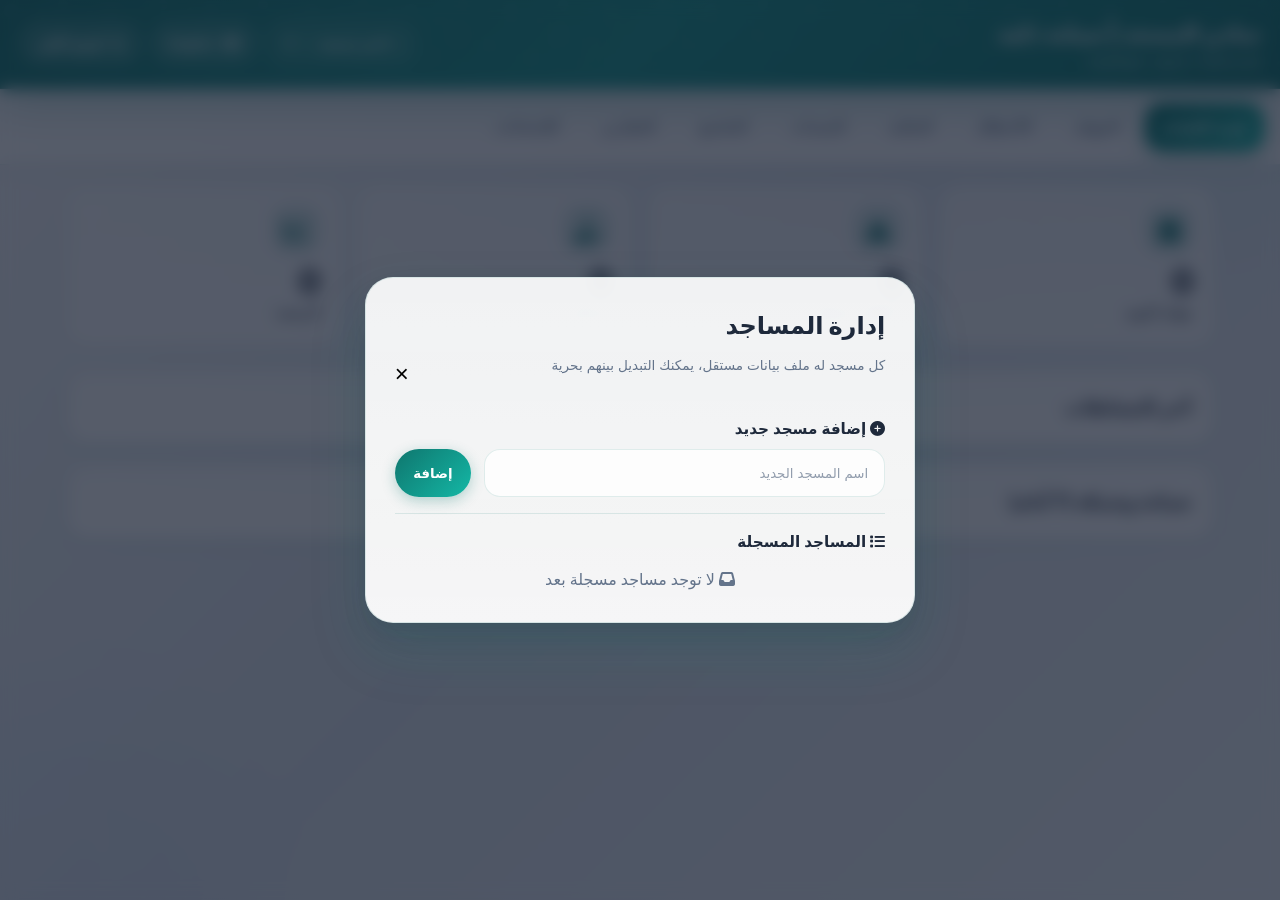
==== index.html @ 6b1f4318 "Add files via upload" ====
<!DOCTYPE html>
<html lang="ar" dir="rtl">
<head>
  <meta charset="UTF-8">
  <meta name="viewport" content="width=device-width, initial-scale=1.0, maximum-scale=1.0, user-scalable=no">
  <meta name="theme-color" content="#0f766e">
  <meta name="apple-mobile-web-app-capable" content="yes">
  <meta name="apple-mobile-web-app-status-bar-style" content="black-translucent">
  <title>سادن المسجد | صيانة ذكية</title>
  
  <link rel="manifest" href="manifest.json">
  <link rel="icon" type="image/png" href="icon-192.png">
  <link rel="apple-touch-icon" href="icon-192.png">
  
  <link href="https://fonts.googleapis.com/css2?family=Inter:wght@400;500;600;700;800&family=Noto+Sans+Arabic:wght@400;500;600;700;800&display=swap" rel="stylesheet">
  <link rel="stylesheet" href="https://cdnjs.cloudflare.com/ajax/libs/font-awesome/6.4.0/css/all.min.css">
  
  <script src="lib/chart.umd.min.js"></script>
  <script src="lib/qrcode.min.js"></script>
  <script src="lib/html5-qrcode.min.js"></script>
  <link rel="stylesheet" href="css/styles.css">
</head>
<body>

<div class="glass-header">
  <div class="header-title">
    <h1 data-i18n="appTitle"><i class="fas fa-mosque"></i> سادن المسجد | صيانة ذكية</h1>
    <p data-i18n="appSubtitle">إدارة شاملة • باركود • تتبع الصيانة</p>
  </div>
  <div style="display: flex; gap: 10px; align-items: center;">
    <div style="position:relative;">
      <button id="mosque-button" class="btn btn-outline" style="background: rgba(255,255,255,0.08); color: white; border: 1px solid rgba(255,255,255,0.15); padding: 8px 12px; border-radius: 20px; font-weight: 600; display:flex;align-items:center;gap:8px;" onclick="toggleMosqueDropdown()">
        <span id="mosque-button-label" data-i18n="selectMosque">-- اختر مسجد --</span>
        <i class="fas fa-caret-down" style="margin-left:6px;font-size:0.9rem;"></i>
      </button>
      <div id="mosque-dropdown" class="mosque-dropdown" style="display:none;">
        <div id="mosque-dropdown-list"></div>
        <div style="padding:8px;border-top:1px solid rgba(255,255,255,0.04);text-align:center;">
          <button class="btn" id="mosque-add-inline" onclick="openMosqueModal()" style="padding:6px 10px;font-size:0.85rem;" data-i18n="addMosqueBtn"><i class="fas fa-plus"></i> إضافة مسجد جديد</button>
        </div>
      </div>
    </div>
    <button class="theme-toggle" id="langToggle" onclick="setLanguage(currentLang === 'ar' ? 'en' : 'ar')" style="font-size:0.8rem;"><i class="fas fa-language"></i> English</button>
    <button class="theme-toggle" id="darkModeToggle"><i class="fas fa-moon"></i> <span>الوضع الليلي</span></button>
  </div>
</div>

<!-- Mosque Selection Modal -->
<div class="modal-overlay" id="mosque-modal" style="display: none;">
  <div class="modal-glass">
    <div class="flex-between" style="margin-bottom: 1.5rem;">
      <h2 data-i18n="mosqueManagement"><i class="fas fa-mosque"></i> إدارة المساجد</h2>
      <p style="font-size:0.85rem;color:var(--text-muted);margin-bottom:1rem;" data-i18n="mosqueManagementDesc">كل مسجد له ملف بيانات مستقل، يمكنك التبديل بينهم بحرية</p>
      <button onclick="closeMosqueModal()" style="background: none; border: none; font-size: 24px; cursor: pointer;">&times;</button>
    </div>
    
    <div style="border-bottom: 1px solid var(--border); padding-bottom: 1rem; margin-bottom: 1rem;">
      <h3 style="font-size: 0.95rem; margin-bottom: 0.5rem;"><i class="fas fa-plus-circle"></i> <span data-i18n="addMosqueBtn">إضافة مسجد جديد</span></h3>
      <div style="display: flex; gap: 0.8rem;">
        <input type="text" id="new-mosque-name" data-i18n-placeholder="mosqueNamePlaceholder" placeholder="اسم المسجد الجديد" style="flex: 1; margin-bottom: 0;">
        <button onclick="addNewMosque()" class="btn btn-primary" data-i18n="add"><i class="fas fa-check"></i> إضافة</button>
      </div>
    </div>
    
    <h3 style="font-size: 0.95rem; margin-bottom: 0.8rem;"><i class="fas fa-list"></i> <span data-i18n="registeredMosques">المساجد المسجلة</span></h3>
    <div id="mosque-list"></div>
  </div>
</div>

<div class="nav-tabs">
  <button class="tab-btn active" data-tab="dashboard" data-i18n="tabDashboard"><i class="fas fa-chart-line"></i> لوحة القيادة</button>
  <button class="tab-btn" data-tab="tasks" data-i18n="tabTasks"><i class="fas fa-tasks"></i> المهام</button>
  <button class="tab-btn" data-tab="issues" data-i18n="tabIssues"><i class="fas fa-tools"></i> الأعطال</button>
  <button class="tab-btn" data-tab="finances" data-i18n="tabFinances"><i class="fas fa-wallet"></i> المالية</button>
  <button class="tab-btn" data-tab="inventory" data-i18n="tabInventory"><i class="fas fa-cogs"></i> المعدات</button>
  <button class="tab-btn" data-tab="scanner" data-i18n="tabScanner"><i class="fas fa-qrcode"></i> الماسح</button>
  <button class="tab-btn" data-tab="reports" data-i18n="tabReports"><i class="fas fa-chart-pie"></i> التقارير</button>
  <button class="tab-btn" data-tab="settings" data-i18n="tabSettings"><i class="fas fa-shield-alt"></i> الإعدادات</button>
</div>

<main>
  <!-- Dashboard -->
  <section id="dashboard" class="active">
    <div class="stat-grid">
      <div class="stat-card"><i class="fas fa-calendar-check"></i><div class="num" id="dash-tasks">0</div><div data-i18n="dashTasks">مهام اليوم</div></div>
      <div class="stat-card"><i class="fas fa-exclamation-triangle"></i><div class="num" id="dash-issues">0</div><div data-i18n="dashIssues">أعطال نشطة</div></div>
      <div class="stat-card"><i class="fas fa-hand-holding-usd"></i><div class="num" id="dash-income">0</div><div data-i18n="dashIncome">إجمالي الايرادات</div></div>
      <div class="stat-card"><i class="fas fa-chart-line"></i><div class="num" id="dash-balance">0</div><div data-i18n="dashBalance">الرصيد</div></div>
    </div>
    <div class="card-modern">
      <div class="flex-between"><h3 data-i18n="recentActivity"><i class="fas fa-history"></i> آخر النشاطات</h3></div>
      <div id="dash-activity"></div>
    </div>
    <div class="card-modern">
      <h3 data-i18n="upcomingMaint"><i class="fas fa-bell"></i> صيانة وشيكة (7 أيام)</h3>
      <div id="dash-upcoming"></div>
    </div>
  </section>

  <!-- Tasks -->
  <section id="tasks">
    <div class="flex-between"><h2 data-i18n="tasksTitle"><i class="fas fa-list-check"></i> المهام اليومية</h2><button class="btn btn-primary" onclick="openModal('task')" data-i18n="newTask"><i class="fas fa-plus"></i> مهمة جديدة</button></div>
    <div id="task-list" class="mt-3"></div>
  </section>

  <!-- Issues -->
  <section id="issues">
    <div class="flex-between"><h2 data-i18n="issuesTitle"><i class="fas fa-bug"></i> الأعطال والصيانة</h2><button class="btn btn-primary" onclick="openModal('issue')" data-i18n="newIssue"><i class="fas fa-plus-circle"></i> بلاغ عطل</button></div>
    <div id="issue-list"></div>
  </section>

  <!-- Finances -->
  <section id="finances">
    <div class="stat-grid">
      <div class="stat-card" style="border-right-color: #10b981;"><i class="fas fa-donate"></i><div class="num" id="fin-income-val">0</div><div data-i18n="incomeLabel">الإيرادات</div></div>
      <div class="stat-card" style="border-right-color: #ef4444;"><i class="fas fa-receipt"></i><div class="num" id="fin-expense-val">0</div><div data-i18n="expenseLabel">المصروفات</div></div>
    </div>
    <div class="flex-between"><h3 data-i18n="financeTitle"><i class="fas fa-exchange-alt"></i> السجل المالي</h3><div><button class="btn btn-success" onclick="openModal('donation')" data-i18n="addIncome"><i class="fas fa-gift"></i> ايرادات</button><button class="btn btn-danger" onclick="openModal('expense')" data-i18n="addExpense"><i class="fas fa-cart"></i> مصروفات</button></div></div>
    <div id="finance-list"></div>
  </section>

  <!-- Inventory -->
  <section id="inventory">
    <div class="flex-between"><h2 data-i18n="inventoryTitle"><i class="fas fa-microchip"></i> جرد المعدات</h2><button class="btn btn-primary" onclick="openModal('equipment')" data-i18n="newEquipment"><i class="fas fa-plus"></i> جهاز جديد</button></div>
    <div style="margin-bottom: 1rem;"><input type="text" id="search-eq" placeholder="بحث بالاسم أو الباركود أو الموقع..." onkeyup="searchEquipment()" style="margin-bottom:0"></div>
    <div id="equipment-list"></div>
    <div id="archived-section" style="display:none;margin-top:2rem;">
      <h3 style="color:var(--text-muted);font-size:1rem;margin-bottom:1rem;"><i class="fas fa-archive"></i> <span data-i18n="archivedEq">الأجهزة المؤرشفة</span></h3>
      <div id="archived-equipment-list"></div>
    </div>
  </section>

  <!-- Scanner -->
  <section id="scanner">
    <div class="card-modern">
      <h2 data-i18n="scannerTitle"><i class="fas fa-qrcode"></i> ماسح الباركود</h2>
      <p style="color:var(--text-muted);margin-bottom:1rem;" data-i18n="scannerDesc">امسح باركود الجهاز للانتقال مباشرة إلى بياناته وسجل صيانته</p>
      <div id="scanner-options">
        <div class="scanner-option-btn" onclick="startCameraScanner()">
          <i class="fas fa-camera" style="font-size:2rem;"></i>
          <div><strong data-i18n="startCamera">تشغيل الكاميرا</strong><br><small style="opacity:0.7;" data-i18n="startCameraSub">مسح مباشر بالكاميرا</small></div>
        </div>
        <label class="scanner-option-btn" style="display:flex;">
          <i class="fas fa-image" style="font-size:2rem;"></i>
          <div><strong data-i18n="uploadImage">رفع صورة</strong><br><small style="opacity:0.7;" data-i18n="uploadImageSub">تحليل باركود من صورة</small></div>
          <input type="file" id="scanner-file-input" accept="image/*" style="display:none;" onchange="scanImageFile(this)">
        </label>
      </div>
      <div id="scanner-status" style="margin-top:1rem;"></div>
    </div>
    <div id="camera-container" style="display:none;" class="card-modern">
      <div class="flex-between"><h3 data-i18n="cameraTitle"><i class="fas fa-video"></i> الكاميرا</h3><button class="btn btn-danger" onclick="stopCameraScanner()" data-i18n="cameraStop"><i class="fas fa-stop"></i> إيقاف</button></div>
      <div id="qr-reader" style="width:100%;max-width:500px;margin:0 auto;"></div>
    </div>
  </section>

  <!-- Reports -->
  <section id="reports">
    <div class="flex-between" style="margin-bottom:0.5rem;">
      <h2 data-i18n="reportsTitle"><i class="fas fa-chart-pie"></i> التقارير والتحليلات</h2>
      <button class="btn btn-primary no-print" onclick="window.print()" data-i18n="printSummary"><i class="fas fa-file-pdf"></i> طباعة الملخص التنفيذي</button>
    </div>

    <div class="card-modern print-only" id="print-summary-stats">
      <div style="text-align:center;margin-bottom:20px;padding-bottom:10px;border-bottom:2px solid #ddd;">
        <h2 data-i18n="printTitle">ملخص تنفيذي - سادن المسجد</h2>
        <p style="color:#666;"><span data-i18n="printGenerated">تاريخ التوليد:</span> <span id="print-gen-date"></span></p>
      </div>
      <div style="display:flex;justify-content:space-between;margin-bottom:20px;">
        <div style="text-align:center;flex:1;"><strong data-i18n="printTotalReports">إجمالي البلاغات</strong><br><span id="print-issues-total" style="font-size:1.5rem;font-weight:bold;">0</span></div>
        <div style="text-align:center;flex:1;"><strong data-i18n="printFixed">تم الإصلاح</strong><br><span id="print-issues-resolved" style="font-size:1.5rem;font-weight:bold;color:#10b981;">0</span></div>
        <div style="text-align:center;flex:1;"><strong data-i18n="printDevices">عدد الأجهزة</strong><br><span id="print-equipment-count" style="font-size:1.5rem;font-weight:bold;">0</span></div>
        <div style="text-align:center;flex:1;"><strong data-i18n="printTotalCost">إجمالي التكاليف</strong><br><span id="print-maint-cost" style="font-size:1.5rem;font-weight:bold;color:#ef4444;">0</span></div>
      </div>
    </div>

    <div class="card-modern">
      <h3 data-i18n="report1"><i class="fas fa-chart-simple"></i> 1. تحليل الميزانية (الإيرادات vs المصروفات)</h3>
      <div style="max-height:260px;"><canvas id="financeChart" width="400" height="180"></canvas></div>
    </div>

    <div class="card-modern">
      <h3 data-i18n="report2"><i class="fas fa-chart-pie"></i> 2. تحليل المصروفات حسب الفئة</h3>
      <p style="font-size:0.75rem;color:var(--text-muted);" data-i18n="report2Sub">النسبة المئوية لكل فئة من إجمالي المصاريف</p>
      <div class="report-grid">
        <div class="report-chart-container"><canvas id="categoryChart" width="200" height="200"></canvas></div>
        <div>
          <table class="report-table">
            <thead><tr><th data-i18n="category">الفئة</th><th data-i18n="amountCol">المبلغ</th><th data-i18n="percentage">النسبة</th></tr></thead>
            <tbody id="cat-table"></tbody>
          </table>
        </div>
      </div>
    </div>

    <div class="card-modern">
      <h3 data-i18n="report3"><i class="fas fa-exclamation-triangle"></i> 3. الأجهزة عالية التكلفة</h3>
      <p style="font-size:0.75rem;color:var(--text-muted);" data-i18n="report3Sub">الأجهزة التي تجاوزت تكلفة صيانتها 50% من قيمتها التقديرية</p>
      <div style="overflow-x:auto;">
        <table class="report-table">
          <thead><tr><th data-i18n="deviceCol">الجهاز</th><th data-i18n="estValueCol">قيمته التقديرية</th><th data-i18n="maintCostCol">تكلفة الصيانة</th><th data-i18n="ratioCol">النسبة</th><th data-i18n="recommendation">التوصية</th></tr></thead>
          <tbody id="eq-report-table"></tbody>
        </table>
      </div>
    </div>

    <div class="card-modern">
      <h3 data-i18n="report4"><i class="fas fa-user-cog"></i> 4. تقرير كفاءة الفنيين</h3>
      <p style="font-size:0.75rem;color:var(--text-muted);" data-i18n="report4Sub">عدد مرات الصيانة لكل فني / جهة صيانة وعدد الأعطال المتكررة</p>
      <div style="overflow-x:auto;">
        <table class="report-table">
          <thead><tr><th data-i18n="technicianCol">الفني / الشركة</th><th data-i18n="visits">عدد الزيارات</th><th data-i18n="devicesCount">عدد الأجهزة</th><th data-i18n="maintCostCol">تكلفة الصيانة</th><th data-i18n="avgVisits">معدل الزيارات لكل جهاز</th></tr></thead>
          <tbody id="tech-table"></tbody>
        </table>
      </div>
    </div>

    <div class="card-modern">
      <h3 data-i18n="report5"><i class="fas fa-chart-line"></i> 5. التوزيع الشهري للأعطال</h3>
      <p style="font-size:0.75rem;color:var(--text-muted);" data-i18n="report5Sub">تحليل موسمية الأعطال لجدولة الصيانة الوقائية</p>
      <div class="report-chart-container"><canvas id="trendChart" width="400" height="200"></canvas></div>
    </div>
  </section>

  <!-- Settings -->
  <section id="settings">
    <div class="card-modern" id="fs-card">
      <h3 data-i18n="settingsSecureFolder"><i class="fas fa-shield-alt"></i> إدارة المجلد الآمن</h3>
      <p style="font-size:0.8rem;color:var(--text-muted);" data-i18n="settingsFolderDesc">اختر مجلداً على جهازك لحفظ جميع البيانات بشكل دائم. حتى لو مسحت ذاكرة المتصفح، بياناتك محفوظة.</p>
      <div id="fs-status"></div>
      <div class="flex-between" style="margin-top: 0.8rem;">
        <button class="btn btn-primary" id="fs-setup-btn" onclick="setupFileSystem()" data-i18n="selectFolder"><i class="fas fa-folder-open"></i> اختيار مجلد</button>
        <button class="btn btn-success" id="mobile-backup-btn" style="display:none;" onclick="shareDataMobile()" data-i18n="mobileBackup"><i class="fas fa-share-alt"></i> مشاركة نسخة احتياطية</button>
        <button class="btn btn-outline" id="fs-reconnect-btn" style="display:none;" onclick="reconnectFileSystem()" data-i18n="reconnect"><i class="fas fa-sync"></i> إعادة الربط</button>
        <button class="btn btn-danger" id="fs-disconnect-btn" style="display:none;" onclick="disconnectFileSystem()" data-i18n="disconnect"><i class="fas fa-unlink"></i> فصل المجلد</button>
      </div>
    </div>
    <div class="card-modern">
      <h3 data-i18n="settingsBackup"><i class="fas fa-database"></i> النسخ الاحتياطي</h3>
      <div class="flex-between" style="margin-top: 1rem;">
        <button class="btn btn-primary" onclick="exportData()" data-i18n="export"><i class="fas fa-download"></i> تصدير</button>
        <label class="btn btn-outline" data-i18n="import_"><i class="fas fa-upload"></i> استيراد<input type="file" id="import-file" accept=".json" style="display:none;" onchange="importData(this)"></label>
        <button class="btn btn-danger" onclick="clearAllData()" data-i18n="clearAll"><i class="fas fa-trash-alt"></i> مسح الكل</button>
      </div>
    </div>
    <div class="card-modern">
      <h3 data-i18n="settingsInstall"><i class="fas fa-mobile-screen"></i> تثبيت التطبيق</h3>
      <p style="color:var(--text-muted);" data-i18n="settingsInstallDesc">يمكنك تثبيت هذا النظام كتطبيق على سطح المكتب أو الجوال للعمل بدون إنترنت.</p>
      <div style="display: flex; gap: 10px; margin-top: 1rem; flex-wrap: wrap; align-items: center;">
        <button class="btn btn-primary" id="install-btn" style="display:none;" onclick="installPWA()" data-i18n="installApp"><i class="fas fa-download"></i> تثبيت التطبيق</button>
        <a href="https://ibrr44-ux.github.io/mosque/" target="_blank" class="btn btn-outline" style="text-decoration: none;"><i class="fas fa-book-open"></i> <span data-i18n="installInstructions">تعليمات استخدام التطبيق</span></a>
      </div>
    </div>
    <div class="card-modern"><h3 data-i18n="systemInfo"><i class="fas fa-info-circle"></i> معلومات النظام</h3><p data-i18n="systemInfoText">نسخة 3.5 &ndash; تخزين ملفات آمن &bull; باركود ذكي &bull; PWA</p></div>
    <div class="card-modern" style="text-align:center;">
      <h3 data-i18n="contactDev"><i class="fas fa-code-branch"></i> تواصل مع المطور</h3>
      <p style="font-size:0.8rem;color:var(--text-muted);margin-bottom:0.8rem;" data-i18n="contactDesc">لتطوير النظام أو اقتراح ميزات جديدة</p>
      <div style="display:flex;gap:1rem;justify-content:center;flex-wrap:wrap;">
        <a href="https://wa.me/966500654792" target="_blank" class="btn btn-success" style="font-size:1rem;padding:0.8rem 1.5rem;"><i class="fab fa-whatsapp"></i> <span data-i18n="whatsapp">واتساب</span>: 966500654792</a>
        <a href="https://t.me/ibr369" target="_blank" class="btn btn-primary" style="font-size:1rem;padding:0.8rem 1.5rem;background:#1e93dd;"><i class="fab fa-telegram"></i> <span data-i18n="telegram">تليقرام</span>: @ibr369</a>
      </div>
    </div>
  </section>
</main>

<!-- Universal Modal -->
<div class="modal-overlay" id="universal-modal"><div class="modal-glass" id="modal-content"></div></div>

<!-- QR Print Modal -->
<div class="modal-overlay" id="qr-modal"><div class="modal-glass modal-glass-wide" id="qr-modal-content"></div></div>

<!-- Application Scripts -->
<script src="js/globals.js"></script>
<script src="js/i18n.js"></script>
<script src="js/db.js"></script>
<script src="js/qr.js"></script>
<script src="js/ui.js"></script>
<script src="js/app.js"></script>

</body>
</html>
---- css/styles.css ----
* { margin: 0; padding: 0; box-sizing: border-box; }

:root {
  --bg-gradient: linear-gradient(135deg, #f8fafc 0%, #e2e8f0 50%, #f1f5f9 100%);
  --bg-pattern: url("data:image/svg+xml,%3Csvg width='60' height='60' viewBox='0 0 60 60' xmlns='http://www.w3.org/2000/svg'%3E%3Cg fill='none' fill-rule='evenodd'%3E%3Cg fill='%230f766e' fill-opacity='0.03'%3E%3Cpath d='M36 34v-4h-2v4h-4v2h4v4h2v-4h4v-2h-4zm0-30V0h-2v4h-4v2h4v4h2V6h4V4h-4zM6 34v-4H4v4H0v2h4v4h2v-4h4v-2H6zM6 4V0H4v4H0v2h4v4h2V6h4V4H6z'/%3E%3C/g%3E%3C/g%3E%3C/svg%3E");
  --card-bg: rgba(255, 255, 255, 0.95);
  --glass-bg: rgba(255, 255, 255, 0.8);
  --surface-soft: rgba(255, 255, 255, 0.55);
  --surface-strong: rgba(255, 255, 255, 0.92);
  --primary: #0f766e;
  --primary-light: #14b8a6;
  --primary-dark: #0d5753;
  --primary-glow: rgba(15, 118, 110, 0.15);
  --text: #1e293b;
  --text-muted: #64748b;
  --border: rgba(15, 118, 110, 0.12);
  --shadow-sm: 0 4px 12px rgba(15, 118, 110, 0.08), 0 2px 4px rgba(0, 0, 0, 0.04);
  --shadow-md: 0 12px 32px rgba(15, 118, 110, 0.12), 0 4px 8px rgba(0, 0, 0, 0.06);
  --shadow-lg: 0 24px 48px rgba(15, 118, 110, 0.16), 0 8px 16px rgba(0, 0, 0, 0.08);
  --shadow-xl: 0 28px 56px rgba(15, 118, 110, 0.18), 0 10px 24px rgba(15, 23, 42, 0.12);
  --success: #10b981;
  --warning: #f59e0b;
  --danger: #ef4444;
  --info: #3b82f6;
  --radius-xl: 24px;
  --radius-lg: 18px;
  --radius-md: 12px;
  --radius-sm: 8px;
}

body.dark {
  --bg-gradient: linear-gradient(135deg, #0f172a 0%, #1e293b 50%, #0f172a 100%);
  --bg-pattern: url("data:image/svg+xml,%3Csvg width='60' height='60' viewBox='0 0 60 60' xmlns='http://www.w3.org/2000/svg'%3E%3Cg fill='none' fill-rule='evenodd'%3E%3Cg fill='%2314b8a6' fill-opacity='0.05'%3E%3Cpath d='M36 34v-4h-2v4h-4v2h4v4h2v-4h4v-2h-4zm0-30V0h-2v4h-4v2h4v4h2V6h4V4h-4zM6 34v-4H4v4H0v2h4v4h2v-4h4v-2H6zM6 4V0H4v4H0v2h4v4h2V6h4V4H6z'/%3E%3C/g%3E%3C/g%3E%3C/svg%3E");
  --card-bg: rgba(30, 41, 59, 0.95);
  --glass-bg: rgba(30, 41, 59, 0.85);
  --surface-soft: rgba(30, 41, 59, 0.55);
  --surface-strong: rgba(15, 23, 42, 0.88);
  --text: #f1f5f9;
  --text-muted: #94a3b8;
  --border: rgba(148, 163, 184, 0.15);
  --shadow-sm: 0 4px 12px rgba(0, 0, 0, 0.3), 0 2px 4px rgba(0, 0, 0, 0.2);
  --shadow-md: 0 12px 32px rgba(0, 0, 0, 0.4), 0 4px 8px rgba(0, 0, 0, 0.25);
  --shadow-xl: 0 28px 56px rgba(2, 8, 23, 0.6), 0 10px 24px rgba(2, 8, 23, 0.4);
}

body {
  background: var(--bg-gradient), var(--bg-pattern);
  color: var(--text);
  font-family: 'Inter', system-ui, 'Segoe UI', 'Noto Sans Arabic', sans-serif;
  line-height: 1.6;
  transition: background 0.3s, color 0.2s;
  min-height: 100vh;
  position: relative;
  -webkit-font-smoothing: antialiased;
  text-rendering: optimizeLegibility;
}
body::before,
body::after {
  content: '';
  position: fixed;
  inset: auto;
  width: 340px;
  height: 340px;
  border-radius: 50%;
  pointer-events: none;
  filter: blur(60px);
  opacity: 0.2;
  z-index: 0;
}
body::before {
  top: -120px;
  right: -100px;
  background: rgba(20, 184, 166, 0.28);
}
body::after {
  bottom: -140px;
  left: -120px;
  background: rgba(59, 130, 246, 0.18);
}
body > * { position: relative; z-index: 1; }

::-webkit-scrollbar { width: 6px; height: 6px; }
::-webkit-scrollbar-track { background: transparent; }
::-webkit-scrollbar-thumb { background: var(--primary-light); border-radius: 12px; }

.glass-header {
  backdrop-filter: blur(20px);
  background:
    linear-gradient(135deg, rgba(15, 118, 110, 0.97) 0%, rgba(13, 148, 136, 0.94) 50%, rgba(15, 118, 110, 0.98) 100%);
  color: white;
  padding: 1rem 1.25rem 1.1rem;
  position: sticky;
  top: 0;
  z-index: 100;
  box-shadow: 0 14px 40px rgba(15, 118, 110, 0.28);
  display: flex;
  justify-content: space-between;
  align-items: center;
  flex-wrap: wrap;
  gap: 14px;
  border-bottom: 1px solid rgba(255,255,255,0.1);
}
.glass-header::before {
  content: '';
  position: absolute;
  top: 0;
  left: 0;
  right: 0;
  bottom: 0;
  background: url("data:image/svg+xml,%3Csvg width='100' height='100' viewBox='0 0 100 100' xmlns='http://www.w3.org/2000/svg'%3E%3Cpath d='M11 18c3.866 0 7-3.134 7-7s-3.134-7-7-7-7 3.134-7 7 3.134 7 7 7zm48 25c3.866 0 7-3.134 7-7s-3.134-7-7-7-7 3.134-7 7 3.134 7 7 7zm-43-7c1.657 0 3-1.343 3-3s-1.343-3-3-3-3 1.343-3 3 1.343 3 3 3zm63 31c1.657 0 3-1.343 3-3s-1.343-3-3-3-3 1.343-3 3 1.343 3 3 3zM34 90c1.657 0 3-1.343 3-3s-1.343-3-3-3-3 1.343-3 3 1.343 3 3 3zm56-76c1.657 0 3-1.343 3-3s-1.343-3-3-3-3 1.343-3 3 1.343 3 3 3zM12 86c2.21 0 4-1.79 4-4s-1.79-4-4-4-4 1.79-4 4 1.79 4 4 4zm28-65c2.21 0 4-1.79 4-4s-1.79-4-4-4-4 1.79-4 4 1.79 4 4 4zm23-11c2.76 0 5-2.24 5-5s-2.24-5-5-5-5 2.24-5 5 2.24 5 5 5zm-6 60c2.21 0 4-1.79 4-4s-1.79-4-4-4-4 1.79-4 4 1.79 4 4 4zm29 22c2.76 0 5-2.24 5-5s-2.24-5-5-5-5 2.24-5 5 2.24 5 5 5zM32 63c2.76 0 5-2.24 5-5s-2.24-5-5-5-5 2.24-5 5 2.24 5 5 5zm57-13c2.76 0 5-2.24 5-5s-2.24-5-5-5-5 2.24-5 5 2.24 5 5 5zm-9-21c1.105 0 2-.895 2-2s-.895-2-2-2-2 .895-2 2 .895 2 2 2zM60 91c1.105 0 2-.895 2-2s-.895-2-2-2-2 .895-2 2 .895 2 2 2zM35 41c1.105 0 2-.895 2-2s-.895-2-2-2-2 .895-2 2 .895 2 2 2zM12 60c1.105 0 2-.895 2-2s-.895-2-2-2-2 .895-2 2 .895 2 2 2z' fill='%23ffffff' fill-opacity='0.05' fill-rule='evenodd'/%3E%3C/svg%3E");
  opacity: 0.5;
  pointer-events: none;
}
.header-title { position: relative; z-index: 1; }
.header-title h1 { font-size: 1.35rem; font-weight: 800; letter-spacing: -0.4px; text-shadow: 0 2px 10px rgba(0,0,0,0.12); }
.header-title p { font-size: 0.78rem; opacity: 0.9; font-weight: 500; }
.glass-header > div:last-child {
  position: relative;
  z-index: 1;
  display: flex;
  gap: 10px;
  align-items: center;
  flex-wrap: wrap;
}
.theme-toggle {
  background: rgba(255,255,255,0.15);
  border: 1px solid rgba(255,255,255,0.2);
  border-radius: 50px;
  padding: 10px 16px;
  color: white;
  cursor: pointer;
  font-weight: 600;
  backdrop-filter: blur(8px);
  transition: all 0.3s ease;
  position: relative;
  z-index: 1;
  min-height: 42px;
}
.theme-toggle:hover {
  background: rgba(255,255,255,0.25);
  transform: translateY(-1px);
  box-shadow: 0 4px 12px rgba(0,0,0,0.15);
}
.theme-toggle i { margin-left: 6px; }

.nav-tabs {
  display: flex;
  overflow-x: auto;
  gap: 8px;
  background: color-mix(in srgb, var(--card-bg) 88%, transparent);
  backdrop-filter: blur(16px);
  border-bottom: 1px solid var(--border);
  position: sticky;
  top: 74px;
  z-index: 99;
  padding: 0.85rem 1rem;
  box-shadow: 0 8px 18px rgba(15,23,42,0.04);
  scroll-snap-type: x proximity;
}
.nav-tabs button {
  background: transparent;
  border: none;
  padding: 0.8rem 1.1rem;
  font-family: inherit;
  font-size: 0.88rem;
  font-weight: 600;
  border-radius: 18px;
  color: var(--text-muted);
  display: flex;
  align-items: center;
  gap: 8px;
  transition: all 0.3s cubic-bezier(0.4, 0, 0.2, 1);
  white-space: nowrap;
  cursor: pointer;
  position: relative;
  scroll-snap-align: start;
  min-height: 48px;
}
.nav-tabs button i { font-size: 1rem; transition: transform 0.3s; }
.nav-tabs button:hover { 
  color: var(--primary);
  background: var(--primary-glow);
}
.nav-tabs button:hover i { transform: scale(1.1); }
.nav-tabs button.active {
  background: linear-gradient(135deg, var(--primary) 0%, var(--primary-light) 100%);
  color: white;
  box-shadow: 0 6px 20px rgba(15,118,110,0.35);
}
.nav-tabs button.active i {
  transform: scale(1.15);
}

main {
  max-width: 1180px;
  margin: 1.25rem auto;
  padding: 0 1rem 110px 1rem;
}

section { display: none; animation: fadeSlide 0.35s ease; }
section.active { display: block; }
@keyframes fadeSlide { from { opacity: 0; transform: translateY(8px); } to { opacity: 1; transform: translateY(0); } }

.card-modern {
  background:
    linear-gradient(180deg, color-mix(in srgb, var(--surface-strong) 90%, transparent) 0%, var(--card-bg) 100%);
  backdrop-filter: blur(16px);
  border-radius: 22px;
  padding: 1.35rem;
  box-shadow: var(--shadow-sm);
  border: 1px solid var(--border);
  transition: all 0.3s cubic-bezier(0.4, 0, 0.2, 1);
  margin-bottom: 1.2rem;
  position: relative;
  overflow: hidden;
}
.card-modern::before {
  content: '';
  position: absolute;
  top: 0;
  left: 0;
  right: 0;
  height: 3px;
  background: linear-gradient(90deg, var(--primary), var(--primary-light));
  opacity: 0;
  transition: opacity 0.3s;
}
.card-modern:hover { 
  transform: translateY(-3px); 
  box-shadow: var(--shadow-lg);
}
.card-modern:hover::before { opacity: 1; }
.stat-grid {
  display: grid;
  grid-template-columns: repeat(auto-fit, minmax(170px, 1fr));
  gap: 1rem;
  margin-bottom: 1.5rem;
}
.stat-card {
  background: linear-gradient(180deg, var(--surface-soft) 0%, var(--glass-bg) 100%);
  border-radius: 20px;
  padding: 1.25rem;
  text-align: start;
  border: 1px solid var(--border);
  transition: all 0.3s ease;
  position: relative;
  overflow: hidden;
  min-height: 150px;
  display: flex;
  flex-direction: column;
  justify-content: space-between;
}
.stat-card::after {
  content: '';
  position: absolute;
  bottom: 0;
  left: 0;
  right: 0;
  height: 3px;
  background: linear-gradient(90deg, var(--primary), var(--primary-light));
  transform: scaleX(0);
  transition: transform 0.3s ease;
}
.stat-card:hover { 
  transform: translateY(-2px);
  box-shadow: var(--shadow-md);
}
.stat-card:hover::after { transform: scaleX(1); }
.stat-card i { 
  font-size: 1.5rem; 
  color: var(--primary); 
  margin-bottom: 10px;
  display: inline-flex;
  width: 48px;
  height: 48px;
  align-items: center;
  justify-content: center;
  border-radius: 16px;
  background: var(--primary-glow);
  transition: transform 0.3s ease;
}
.stat-card:hover i { transform: scale(1.1); }
.stat-card .num { font-size: 2rem; font-weight: 800; line-height: 1.1; }

.btn {
  display: inline-flex;
  align-items: center;
  gap: 8px;
  padding: 0.82rem 1.15rem;
  border-radius: 50px;
  border: none;
  font-weight: 600;
  cursor: pointer;
  transition: all 0.3s cubic-bezier(0.4, 0, 0.2, 1);
  font-family: inherit;
  background: linear-gradient(135deg, #e2e8f0 0%, #cbd5e1 100%);
  color: var(--text);
  position: relative;
  overflow: hidden;
  min-height: 46px;
  justify-content: center;
}
.btn::before {
  content: '';
  position: absolute;
  top: 0;
  left: 0;
  right: 0;
  bottom: 0;
  background: linear-gradient(135deg, rgba(255,255,255,0.2) 0%, transparent 100%);
  opacity: 0;
  transition: opacity 0.3s;
}
.btn:hover { transform: translateY(-2px); box-shadow: var(--shadow-md); }
.btn:hover::before { opacity: 1; }
.btn-full { width: 100%; justify-content: center; }
.btn-primary { 
  background: linear-gradient(135deg, var(--primary) 0%, var(--primary-light) 100%); 
  color: white;
  box-shadow: 0 4px 14px rgba(15, 118, 110, 0.3);
}
.btn-primary:hover { 
  background: linear-gradient(135deg, var(--primary-dark) 0%, var(--primary) 100%);
  box-shadow: 0 6px 20px rgba(15, 118, 110, 0.4);
}
.btn-success { 
  background: linear-gradient(135deg, #10b981 0%, #34d399 100%); 
  color: white;
  box-shadow: 0 4px 14px rgba(16, 185, 129, 0.3);
}
.btn-success:hover { 
  box-shadow: 0 6px 20px rgba(16, 185, 129, 0.4);
}
.btn-danger { 
  background: linear-gradient(135deg, #ef4444 0%, #f87171 100%); 
  color: white;
  box-shadow: 0 4px 14px rgba(239, 68, 68, 0.3);
}
.btn-danger:hover { 
  box-shadow: 0 6px 20px rgba(239, 68, 68, 0.4);
}
.btn-warning { 
  background: linear-gradient(135deg, #f59e0b 0%, #fbbf24 100%); 
  color: white;
  box-shadow: 0 4px 14px rgba(245, 158, 11, 0.3);
}
.btn-warning:hover { 
  box-shadow: 0 6px 20px rgba(245, 158, 11, 0.4);
}
.btn-outline { 
  background: color-mix(in srgb, var(--card-bg) 80%, transparent); 
  border: 1.5px solid var(--border);
}
.btn-outline:hover {
  background: var(--primary-glow);
  border-color: var(--primary);
}

.list-item-glass {
  background: linear-gradient(180deg, var(--surface-soft) 0%, var(--glass-bg) 100%);
  border-radius: 20px;
  padding: 1rem 1.05rem;
  margin-bottom: 0.9rem;
  border-right: 4px solid var(--primary);
  display: flex;
  flex-wrap: wrap;
  justify-content: space-between;
  align-items: center;
  gap: 12px;
  transition: all 0.3s cubic-bezier(0.4, 0, 0.2, 1);
  position: relative;
  overflow: hidden;
}
.list-item-glass::before {
  content: '';
  position: absolute;
  top: 0;
  left: 0;
  right: 0;
  bottom: 0;
  background: linear-gradient(135deg, transparent 0%, var(--primary-glow) 100%);
  opacity: 0;
  transition: opacity 0.3s;
}
.list-item-glass:hover {
  transform: translateX(4px);
  box-shadow: var(--shadow-md);
}
.list-item-glass:hover::before { opacity: 1; }
.list-item-glass > * { position: relative; z-index: 1; }
.badge-modern {
  padding: 5px 14px;
  border-radius: 50px;
  font-size: 0.72rem;
  font-weight: 600;
  display: inline-block;
  box-shadow: 0 2px 8px rgba(0,0,0,0.1);
}
input, select, textarea {
  width: 100%;
  padding: 15px 16px;
  border-radius: 16px;
  border: 1.5px solid var(--border);
  background: color-mix(in srgb, var(--surface-strong) 92%, transparent);
  color: var(--text);
  margin-bottom: 12px;
  font-family: inherit;
  transition: all 0.3s ease;
  outline: none;
}
input:focus, select:focus, textarea:focus {
  border-color: var(--primary);
  box-shadow: 0 0 0 4px var(--primary-glow);
}
input::placeholder, textarea::placeholder {
  color: var(--text-muted);
  opacity: 0.7;
}
select {
  cursor: pointer;
  appearance: none;
  background-image: url("data:image/svg+xml,%3Csvg xmlns='http://www.w3.org/2000/svg' width='12' height='12' viewBox='0 0 12 12'%3E%3Cpath fill='%2364748b' d='M6 8L1 3h10z'/%3E%3C/svg%3E");
  background-repeat: no-repeat;
  background-position: left 16px center;
  padding-left: 40px;
}
.modal-overlay {
  position: fixed;
  inset: 0;
  background: rgba(15, 23, 42, 0.7);
  backdrop-filter: blur(8px);
  display: none;
  align-items: center;
  justify-content: center;
  z-index: 1000;
  padding: 1rem;
  animation: fadeIn 0.2s ease;
}
@keyframes fadeIn { from { opacity: 0; } to { opacity: 1; } }
.modal-glass {
  background: linear-gradient(180deg, var(--surface-strong) 0%, var(--card-bg) 100%);
  width: 100%;
  max-width: 550px;
  max-height: 90vh;
  overflow-y: auto;
  border-radius: 28px;
  padding: 1.8rem;
  animation: scaleUp 0.25s cubic-bezier(0.4, 0, 0.2, 1);
  box-shadow: var(--shadow-xl);
  border: 1px solid var(--border);
}
.modal-glass-wide { max-width: 700px; }
@keyframes scaleUp { from { transform: scale(0.95) translateY(10px); opacity: 0; } to { transform: scale(1) translateY(0); opacity: 1;} }
.empty-state {
  text-align: center;
  padding: 3rem 2rem;
  color: var(--text-muted);
  position: relative;
}
.empty-state i {
  font-size: 3rem;
  opacity: 0.3;
  margin-bottom: 1rem;
  display: block;
}
.flex-between { display: flex; justify-content: space-between; align-items: center; flex-wrap: wrap; gap: 10px; }
canvas#financeChart { max-height: 280px; width: 100%; }

/* QR Scanner */
#qr-scanner-container { 
  width: 100%; 
  max-width: 500px; 
  margin: 0 auto;
  background: var(--glass-bg);
  border-radius: var(--radius-lg);
  padding: 1rem;
  border: 1px solid var(--border);
}
#qr-scanner-container video { 
  border-radius: var(--radius-md); 
  width: 100%;
  box-shadow: var(--shadow-md);
}
.scanner-option-btn {
  display: flex; 
  align-items: center; 
  gap: 14px;
  background: linear-gradient(180deg, var(--surface-strong) 0%, var(--card-bg) 100%); 
  border: 2px dashed var(--primary);
  border-radius: 22px; 
  padding: 1.35rem; 
  margin: 1rem 0;
  cursor: pointer; 
  transition: all 0.3s ease; 
  justify-content: center;
  position: relative;
  overflow: hidden;
}
.scanner-option-btn::before {
  content: '';
  position: absolute;
  top: 0;
  left: -100%;
  width: 100%;
  height: 100%;
  background: linear-gradient(90deg, transparent, rgba(255,255,255,0.2), transparent);
  transition: left 0.5s;
}
.scanner-option-btn:hover::before { left: 100%; }
.scanner-option-btn:hover { 
  background: linear-gradient(135deg, var(--primary) 0%, var(--primary-light) 100%); 
  color: white;
  transform: scale(1.02);
  box-shadow: var(--shadow-md);
}
#scanner-options {
  display: grid;
  grid-template-columns: repeat(auto-fit, minmax(220px, 1fr));
  gap: 1rem;
}
#camera-container {
  overflow: hidden;
}
#qr-reader {
  width: 100%;
  max-width: 520px;
  margin: 0 auto;
  min-height: 320px;
  background: #000;
  border-radius: 24px;
  overflow: hidden;
  border: 1px solid rgba(255, 255, 255, 0.08);
  box-shadow: inset 0 0 0 1px rgba(255,255,255,0.04), var(--shadow-lg);
  position: relative;
}
#qr-reader::before {
  content: '';
  position: absolute;
  inset: 14px;
  border: 2px solid rgba(255,255,255,0.28);
  border-radius: 20px;
  pointer-events: none;
  z-index: 2;
}
#qr-reader::after {
  content: '';
  position: absolute;
  top: 50%;
  left: 50%;
  width: 68%;
  height: 68%;
  transform: translate(-50%, -50%);
  border: 2px solid rgba(20, 184, 166, 0.95);
  border-radius: 22px;
  box-shadow: 0 0 0 999px rgba(15, 23, 42, 0.18);
  pointer-events: none;
  z-index: 2;
}
#qr-reader video,
#qr-reader canvas {
  width: 100% !important;
  height: 100% !important;
  min-height: 320px;
  object-fit: cover;
  border-radius: 24px;
}
#qr-reader img {
  max-width: 100%;
  border-radius: 24px;
}
#qr-reader__dashboard {
  padding: 0.85rem !important;
  background: color-mix(in srgb, var(--surface-strong) 88%, transparent) !important;
  color: var(--text) !important;
  border-top: 1px solid var(--border) !important;
}
#qr-reader__scan_region {
  min-height: 300px;
}
#qr-reader__status_span {
  color: var(--text) !important;
}
#qr-reader button,
#qr-reader select {
  border-radius: 14px !important;
}

/* QR Print Popup */
#qr-print-area {
  text-align: center; padding: 1rem;
}
#qr-print-area canvas, #qr-print-area img { margin: 0 auto; display: block; }
.qr-label { margin-top: 0.5rem; font-weight: 600; }
.qr-sub-label { font-size: 0.75rem; color: var(--text-muted); }
@media print {
  body * { visibility: hidden; }
  #qr-print-area, #qr-print-area * { visibility: visible; }
  #qr-print-area { position: fixed; top: 50%; left: 50%; transform: translate(-50%, -50%); }
}

/* Equipment Detail */
.detail-header { 
  display: flex; 
  align-items: center; 
  gap: 1.2rem; 
  margin-bottom: 1.2rem;
  padding-bottom: 1rem;
  border-bottom: 1px solid var(--border);
}
.detail-header .qr-small { 
  width: 80px; 
  height: 80px; 
  flex-shrink: 0; 
  border-radius: var(--radius-md);
  box-shadow: var(--shadow-sm);
  border: 2px solid var(--primary);
  padding: 4px;
  background: white;
}
.detail-info-grid { 
  display: grid; 
  grid-template-columns: 1fr 1fr; 
  gap: 0.6rem; 
  margin: 1rem 0; 
}
.detail-info-item { 
  padding: 0.7rem; 
  background: var(--glass-bg); 
  border-radius: var(--radius-md);
  border: 1px solid var(--border);
  transition: all 0.2s;
}
.detail-info-item:hover {
  background: var(--primary-glow);
}
.detail-info-item .label { 
  font-size: 0.7rem; 
  color: var(--text-muted); 
  display: block;
  margin-bottom: 4px;
}
.detail-info-item .value { 
  font-weight: 600; 
  font-size: 0.95rem;
}

/* History Timeline */
.timeline { 
  position: relative; 
  padding-right: 24px; 
  margin-top: 1rem;
}
.timeline::before {
  content: ''; 
  position: absolute; 
  right: 6px; 
  top: 0; 
  bottom: 0;
  width: 3px; 
  background: linear-gradient(180deg, var(--primary), var(--primary-light));
  border-radius: 3px;
}
.timeline-item {
  position: relative; 
  padding: 0.9rem 1.1rem; 
  margin-bottom: 0.9rem;
  background: var(--glass-bg); 
  border-radius: var(--radius-md);
  border-right: 4px solid var(--primary);
  transition: all 0.3s ease;
}
.timeline-item:hover {
  transform: translateX(-4px);
  box-shadow: var(--shadow-sm);
}
.timeline-item::before {
  content: ''; 
  position: absolute; 
  right: -18px; 
  top: 1.1rem;
  width: 12px; 
  height: 12px; 
  border-radius: 50%;
  background: linear-gradient(135deg, var(--primary), var(--primary-light));
  border: 3px solid var(--card-bg);
  box-shadow: 0 2px 8px rgba(15, 118, 110, 0.3);
}
.timeline-item .date { 
  font-size: 0.72rem; 
  color: var(--text-muted); 
  display: block;
  margin-bottom: 4px;
}
.timeline-item .desc { 
  font-weight: 600; 
  font-size: 0.95rem;
}
.timeline-item .cost { 
  color: var(--danger); 
  font-weight: 700; 
  font-size: 0.95rem;
}

/* Efficiency indicator */
.efficiency-meter {
  display: flex; align-items: center; gap: 0.75rem; padding: 0.85rem;
  border-radius: var(--radius-md); margin: 1rem 0;
  transition: all 0.3s;
}
.efficiency-good { 
  background: linear-gradient(90deg, #ecfdf5 0%, #d1fae5 100%); 
  border-right: 4px solid #10b981; 
}
.efficiency-warn { 
  background: linear-gradient(90deg, #fffbeb 0%, #fef3c7 100%); 
  border-right: 4px solid #f59e0b; 
}
.efficiency-bad { 
  background: linear-gradient(90deg, #fef2f2 0%, #fee2e2 100%); 
  border-right: 4px solid #ef4444; 
}

/* Report tables */
.report-table { 
  width: 100%; 
  border-collapse: separate; 
  border-spacing: 0 8px; 
}
.report-table th { 
  text-align: right; 
  font-size: 0.72rem; 
  color: var(--text-muted); 
  padding: 0.6rem; 
  font-weight: 600;
  text-transform: uppercase;
  letter-spacing: 0.5px;
}
.report-table td { 
  padding: 0.8rem 0.6rem; 
  background: var(--glass-bg);
  transition: all 0.2s;
}
.report-table tr:hover td { background: var(--primary-glow); }
.report-table tr td:first-child { border-radius: 0 14px 14px 0; }
.report-table tr td:last-child { border-radius: 14px 0 0 14px; }
.alert-red { background: linear-gradient(90deg, #fef2f2 0%, #fef2f2 100%) !important; border-right: 4px solid #ef4444; }
.alert-orange { background: linear-gradient(90deg, #fffbeb 0%, #fffbeb 100%) !important; border-right: 4px solid #f59e0b; }
.report-grid { display: grid; grid-template-columns: 1fr 1fr; gap: 1.2rem; }
.report-chart-container { 
  position: relative; 
  max-height: 240px;
  background: var(--glass-bg);
  border-radius: var(--radius-md);
  padding: 1rem;
  border: 1px solid var(--border);
}
.report-chart-container canvas { max-height: 220px !important; }

@media print {
  body { background: white !important; }
  .glass-header, .nav-tabs, .theme-toggle, .btn, .no-print { display: none !important; }
  section { display: block !important; animation: none !important; }
  .card-modern { break-inside: avoid; box-shadow: none; border: 1px solid #ddd; }
  .report-chart-container canvas { max-height: 180px !important; }
  .report-grid { grid-template-columns: 1fr 1fr; }
  .print-only { display: block !important; }
}
.print-only { display: none; }

@media (max-width: 900px) {
  .report-grid { grid-template-columns: 1fr; }
  .detail-header { align-items: flex-start; }
}

@media (max-width: 768px) {
  .glass-header {
    padding: 0.95rem 1rem;
    gap: 12px;
  }
  .header-title {
    width: 100%;
  }
  .header-title h1 {
    font-size: 1.15rem;
  }
  .header-title p {
    font-size: 0.74rem;
  }
  .glass-header > div:last-child {
    width: 100%;
    justify-content: space-between;
  }
  .nav-tabs {
    position: fixed;
    top: auto;
    bottom: 0;
    left: 0;
    right: 0;
    z-index: 120;
    padding: 0.65rem 0.7rem calc(0.7rem + env(safe-area-inset-bottom));
    border-top: 1px solid var(--border);
    border-bottom: none;
    box-shadow: 0 -12px 30px rgba(15, 23, 42, 0.12);
    background: color-mix(in srgb, var(--surface-strong) 92%, transparent);
  }
  .nav-tabs button {
    flex-direction: column;
    gap: 5px;
    min-width: 76px;
    padding: 0.7rem 0.85rem;
    font-size: 0.72rem;
    border-radius: 16px;
  }
  .nav-tabs button i {
    font-size: 1rem;
    margin: 0;
  }
  main {
    margin-top: 1rem;
    padding: 0 0.85rem 130px;
  }
  .card-modern {
    padding: 1.05rem;
    border-radius: 20px;
  }
  .list-item-glass {
    padding: 0.95rem;
  }
  .flex-between {
    align-items: stretch;
  }
  .flex-between > div {
    width: 100%;
  }
  .flex-between .btn {
    width: 100%;
  }
  .modal-overlay {
    align-items: flex-end;
    padding: 0;
  }
  .modal-glass,
  .modal-glass-wide {
    max-width: none;
    width: 100%;
    max-height: 88vh;
    border-radius: 28px 28px 0 0;
    padding: 1.1rem 1rem 1.25rem;
  }
  .mosque-dropdown {
    right: 0;
    left: 0;
    min-width: auto;
  }
}

@media (max-width: 600px) {
  .detail-info-grid { grid-template-columns: 1fr; }
  .glass-header { text-align: start; }
  .theme-toggle,
  #mosque-button {
    flex: 1 1 calc(50% - 6px);
  }
  .stat-grid { grid-template-columns: repeat(2, minmax(0, 1fr)); gap: 0.8rem; }
  .stat-card {
    min-height: 132px;
    padding: 1rem;
  }
  .stat-card .num {
    font-size: 1.6rem;
  }
  .detail-header {
    flex-direction: column;
  }
  .timeline {
    padding-right: 18px;
  }
  .timeline-item {
    padding: 0.85rem 0.9rem;
  }
  .timeline-item::before {
    right: -15px;
  }
  .scanner-option-btn {
    padding: 1rem;
    align-items: flex-start;
    justify-content: flex-start;
  }
  #scanner-options {
    grid-template-columns: 1fr;
  }
  #qr-reader,
  #qr-reader video,
  #qr-reader canvas {
    min-height: 380px;
  }
  #qr-reader::after {
    width: 74%;
    height: 58%;
  }
  .report-table th,
  .report-table td {
    padding: 0.7rem 0.5rem;
    font-size: 0.78rem;
  }
}

.mosque-dropdown {
  position: absolute;
  top: calc(100% + 10px);
  right: 0;
  min-width: 280px;
  background: linear-gradient(180deg, var(--surface-strong) 0%, var(--card-bg) 100%);
  border: 1px solid var(--border);
  border-radius: var(--radius-lg);
  box-shadow: var(--shadow-lg);
  overflow: hidden;
  z-index: 2000;
  animation: dropDown 0.2s ease;
}
@keyframes dropDown { from { opacity: 0; transform: translateY(-8px); } to { opacity: 1; transform: translateY(0); } }
.mosque-dropdown .mosque-item {
  padding: 12px 16px;
  cursor: pointer;
  display: flex;
  justify-content: space-between;
  align-items: center;
  gap: 12px;
  transition: all 0.2s;
  border-bottom: 1px solid var(--border);
}
.mosque-dropdown .mosque-item:last-child { border-bottom: none; }
.mosque-dropdown .mosque-item:hover { 
  background: linear-gradient(90deg, var(--primary-glow) 0%, transparent 100%);
  padding-right: 20px;
}
.mosque-dropdown .mosque-item .meta { font-size: 0.8rem; color: var(--text-muted); }
.mosque-dropdown .empty { padding: 16px; text-align: center; color: var(--text-muted); }
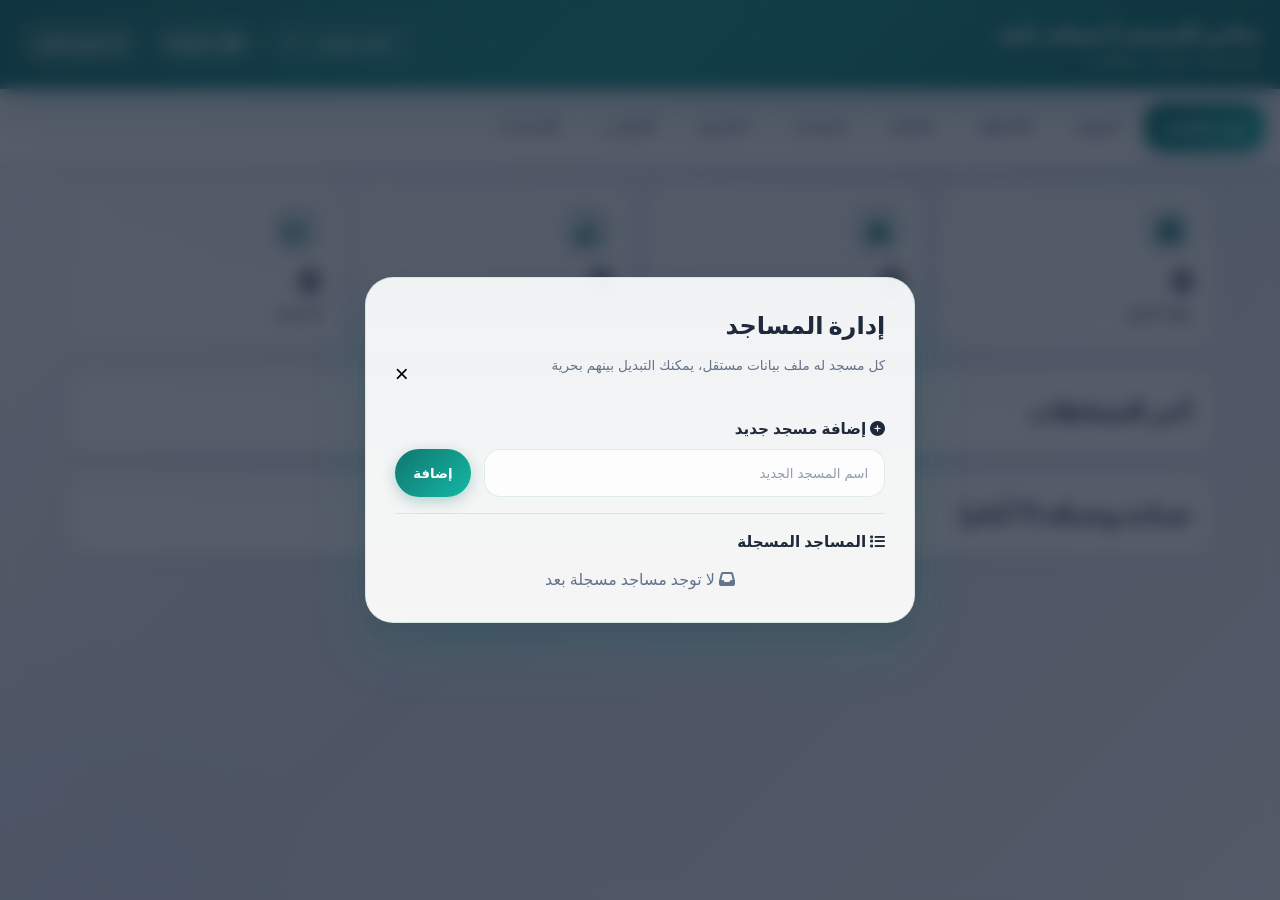
==== commit 2dfcaa6d: "Add files via upload تحديث تطبيق سادن المسجد" ====
--- a/index.html
+++ b/index.html
@@ -1,8 +1,16 @@
 <!DOCTYPE html>
+<!-- 
+  =========================================================
+  Developed by Ibrahim Al-Lahem
+  Contact / Telegram: @ibr369
+  All Rights Reserved.
+  =========================================================
+-->
 <html lang="ar" dir="rtl">
 <head>
   <meta charset="UTF-8">
-  <meta name="viewport" content="width=device-width, initial-scale=1.0, maximum-scale=1.0, user-scalable=no">
+  <meta name="viewport" content="width=device-width, initial-scale=1.0">
+  <meta name="description" content="تطبيق سادن المسجد لإدارة المساجد، تتبع الصيانة، الجرد المالي، وإدارة المعدات بسهولة وفعالية.">
   <meta name="theme-color" content="#0f766e">
   <meta name="apple-mobile-web-app-capable" content="yes">
   <meta name="apple-mobile-web-app-status-bar-style" content="black-translucent">
@@ -12,13 +20,20 @@
   <link rel="icon" type="image/png" href="icon-192.png">
   <link rel="apple-touch-icon" href="icon-192.png">
   
+  <link rel="preconnect" href="https://fonts.googleapis.com">
+  <link rel="preconnect" href="https://fonts.gstatic.com" crossorigin>
+  <link rel="preconnect" href="https://cdnjs.cloudflare.com" crossorigin>
+  
   <link href="https://fonts.googleapis.com/css2?family=Inter:wght@400;500;600;700;800&family=Noto+Sans+Arabic:wght@400;500;600;700;800&display=swap" rel="stylesheet">
-  <link rel="stylesheet" href="https://cdnjs.cloudflare.com/ajax/libs/font-awesome/6.4.0/css/all.min.css">
-  
-  <script src="lib/chart.umd.min.js"></script>
-  <script src="lib/qrcode.min.js"></script>
-  <script src="lib/html5-qrcode.min.js"></script>
+  
+  <link rel="preload" href="https://cdnjs.cloudflare.com/ajax/libs/font-awesome/6.4.0/css/all.min.css" as="style" onload="this.onload=null;this.rel='stylesheet'">
+  <noscript><link rel="stylesheet" href="https://cdnjs.cloudflare.com/ajax/libs/font-awesome/6.4.0/css/all.min.css"></noscript>
+  
   <link rel="stylesheet" href="css/styles.css">
+  
+  <script src="lib/chart.umd.min.js" defer></script>
+  <script src="lib/qrcode.min.js" defer></script>
+  <script src="lib/html5-qrcode.min.js" defer></script>
 </head>
 <body>
 
@@ -88,11 +103,11 @@
       <div class="stat-card"><i class="fas fa-chart-line"></i><div class="num" id="dash-balance">0</div><div data-i18n="dashBalance">الرصيد</div></div>
     </div>
     <div class="card-modern">
-      <div class="flex-between"><h3 data-i18n="recentActivity"><i class="fas fa-history"></i> آخر النشاطات</h3></div>
+      <div class="flex-between"><h2 data-i18n="recentActivity"><i class="fas fa-history"></i> آخر النشاطات</h2></div>
       <div id="dash-activity"></div>
     </div>
     <div class="card-modern">
-      <h3 data-i18n="upcomingMaint"><i class="fas fa-bell"></i> صيانة وشيكة (7 أيام)</h3>
+      <h2 data-i18n="upcomingMaint"><i class="fas fa-bell"></i> صيانة وشيكة (7 أيام)</h2>
       <div id="dash-upcoming"></div>
     </div>
   </section>
@@ -115,7 +130,7 @@
       <div class="stat-card" style="border-right-color: #10b981;"><i class="fas fa-donate"></i><div class="num" id="fin-income-val">0</div><div data-i18n="incomeLabel">الإيرادات</div></div>
       <div class="stat-card" style="border-right-color: #ef4444;"><i class="fas fa-receipt"></i><div class="num" id="fin-expense-val">0</div><div data-i18n="expenseLabel">المصروفات</div></div>
     </div>
-    <div class="flex-between"><h3 data-i18n="financeTitle"><i class="fas fa-exchange-alt"></i> السجل المالي</h3><div><button class="btn btn-success" onclick="openModal('donation')" data-i18n="addIncome"><i class="fas fa-gift"></i> ايرادات</button><button class="btn btn-danger" onclick="openModal('expense')" data-i18n="addExpense"><i class="fas fa-cart"></i> مصروفات</button></div></div>
+    <div class="flex-between"><h2 data-i18n="financeTitle"><i class="fas fa-exchange-alt"></i> السجل المالي</h2><div><button class="btn btn-success" onclick="openModal('donation')" data-i18n="addIncome"><i class="fas fa-gift"></i> ايرادات</button><button class="btn btn-danger" onclick="openModal('expense')" data-i18n="addExpense"><i class="fas fa-cart"></i> مصروفات</button></div></div>
     <div id="finance-list"></div>
   </section>
 
@@ -225,7 +240,7 @@
   <!-- Settings -->
   <section id="settings">
     <div class="card-modern" id="fs-card">
-      <h3 data-i18n="settingsSecureFolder"><i class="fas fa-shield-alt"></i> إدارة المجلد الآمن</h3>
+      <h2 data-i18n="settingsSecureFolder"><i class="fas fa-shield-alt"></i> إدارة المجلد الآمن</h2>
       <p style="font-size:0.8rem;color:var(--text-muted);" data-i18n="settingsFolderDesc">اختر مجلداً على جهازك لحفظ جميع البيانات بشكل دائم. حتى لو مسحت ذاكرة المتصفح، بياناتك محفوظة.</p>
       <div id="fs-status"></div>
       <div class="flex-between" style="margin-top: 0.8rem;">
@@ -236,7 +251,7 @@
       </div>
     </div>
     <div class="card-modern">
-      <h3 data-i18n="settingsBackup"><i class="fas fa-database"></i> النسخ الاحتياطي</h3>
+      <h2 data-i18n="settingsBackup"><i class="fas fa-database"></i> النسخ الاحتياطي</h2>
       <div class="flex-between" style="margin-top: 1rem;">
         <button class="btn btn-primary" onclick="exportData()" data-i18n="export"><i class="fas fa-download"></i> تصدير</button>
         <label class="btn btn-outline" data-i18n="import_"><i class="fas fa-upload"></i> استيراد<input type="file" id="import-file" accept=".json" style="display:none;" onchange="importData(this)"></label>
@@ -244,16 +259,16 @@
       </div>
     </div>
     <div class="card-modern">
-      <h3 data-i18n="settingsInstall"><i class="fas fa-mobile-screen"></i> تثبيت التطبيق</h3>
+      <h2 data-i18n="settingsInstall"><i class="fas fa-mobile-screen"></i> تثبيت التطبيق</h2>
       <p style="color:var(--text-muted);" data-i18n="settingsInstallDesc">يمكنك تثبيت هذا النظام كتطبيق على سطح المكتب أو الجوال للعمل بدون إنترنت.</p>
       <div style="display: flex; gap: 10px; margin-top: 1rem; flex-wrap: wrap; align-items: center;">
         <button class="btn btn-primary" id="install-btn" style="display:none;" onclick="installPWA()" data-i18n="installApp"><i class="fas fa-download"></i> تثبيت التطبيق</button>
         <a href="https://ibrr44-ux.github.io/mosque/" target="_blank" class="btn btn-outline" style="text-decoration: none;"><i class="fas fa-book-open"></i> <span data-i18n="installInstructions">تعليمات استخدام التطبيق</span></a>
       </div>
     </div>
-    <div class="card-modern"><h3 data-i18n="systemInfo"><i class="fas fa-info-circle"></i> معلومات النظام</h3><p data-i18n="systemInfoText">نسخة 3.5 &ndash; تخزين ملفات آمن &bull; باركود ذكي &bull; PWA</p></div>
+    <div class="card-modern"><h2 data-i18n="systemInfo"><i class="fas fa-info-circle"></i> معلومات النظام</h2><p data-i18n="systemInfoText">نسخة 3.5 &ndash; تخزين ملفات آمن &bull; باركود ذكي &bull; PWA</p></div>
     <div class="card-modern" style="text-align:center;">
-      <h3 data-i18n="contactDev"><i class="fas fa-code-branch"></i> تواصل مع المطور</h3>
+      <h2 data-i18n="contactDev"><i class="fas fa-code-branch"></i> تواصل مع المطور</h2>
       <p style="font-size:0.8rem;color:var(--text-muted);margin-bottom:0.8rem;" data-i18n="contactDesc">لتطوير النظام أو اقتراح ميزات جديدة</p>
       <div style="display:flex;gap:1rem;justify-content:center;flex-wrap:wrap;">
         <a href="https://wa.me/966500654792" target="_blank" class="btn btn-success" style="font-size:1rem;padding:0.8rem 1.5rem;"><i class="fab fa-whatsapp"></i> <span data-i18n="whatsapp">واتساب</span>: 966500654792</a>
@@ -270,12 +285,12 @@
 <div class="modal-overlay" id="qr-modal"><div class="modal-glass modal-glass-wide" id="qr-modal-content"></div></div>
 
 <!-- Application Scripts -->
-<script src="js/globals.js"></script>
-<script src="js/i18n.js"></script>
-<script src="js/db.js"></script>
-<script src="js/qr.js"></script>
-<script src="js/ui.js"></script>
-<script src="js/app.js"></script>
+<script src="js/globals.js" defer></script>
+<script src="js/i18n.js" defer></script>
+<script src="js/db.js" defer></script>
+<script src="js/qr.js" defer></script>
+<script src="js/ui.js" defer></script>
+<script src="js/app.js" defer></script>
 
 </body>
 </html>
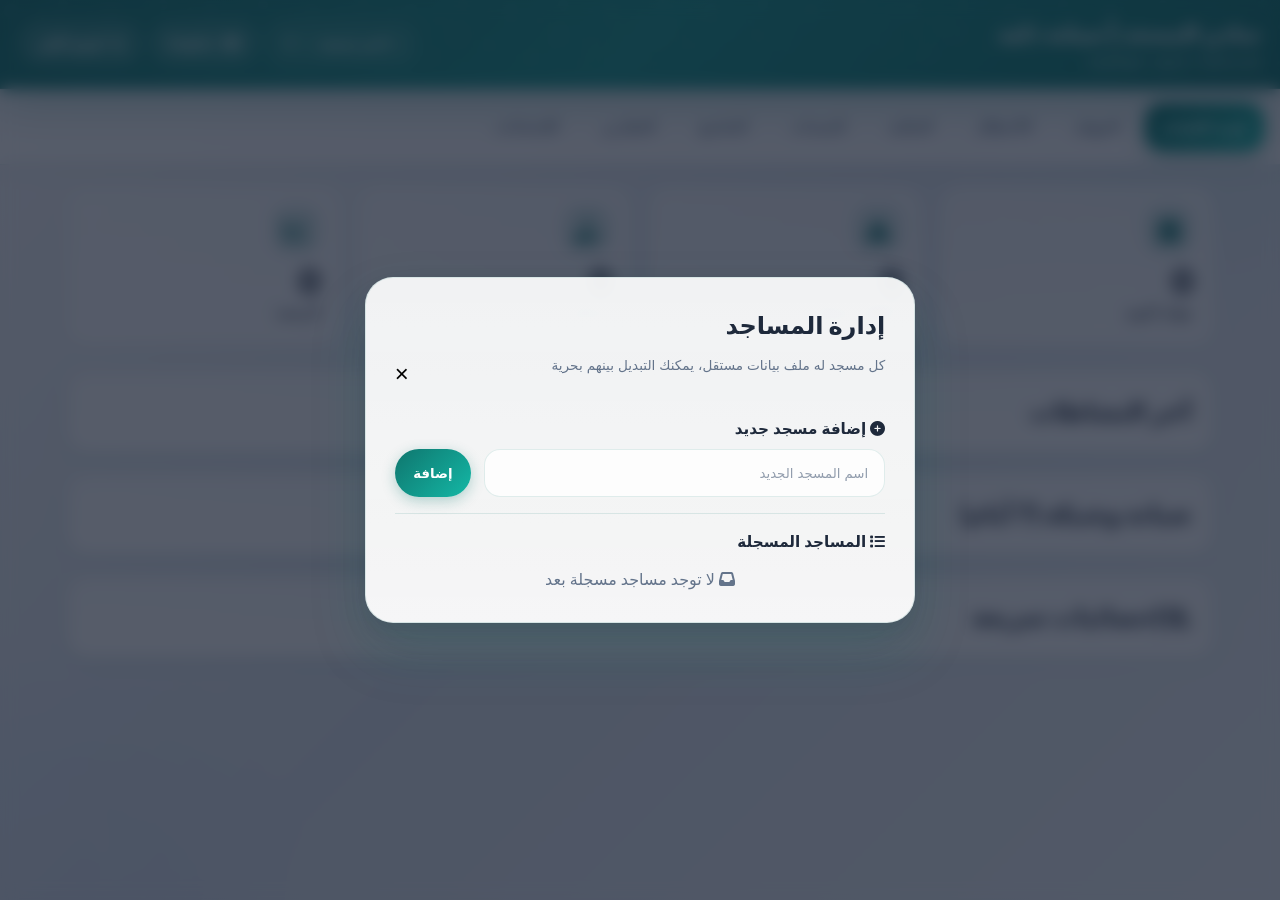
==== commit 60cc9f91: "Update qr.js and UI for field assets. التحديث الاخير تحديث نهائي: تحسين الأداء 100/100 وتنسيق الملصق" ====
--- a/index.html
+++ b/index.html
@@ -82,6 +82,17 @@
   </div>
 </div>
 
+<!-- Startup Alert Banner -->
+<div id="startup-alert-bar" style="display:none;background:linear-gradient(135deg,#dc2626,#b91c1c);color:white;padding:10px 16px;position:sticky;top:0;z-index:200;border-bottom:2px solid rgba(255,255,255,0.15);">
+  <div style="display:flex;align-items:center;justify-content:space-between;gap:10px;flex-wrap:wrap;">
+    <span id="startup-alert-text" style="font-size:0.85rem;font-weight:600;"></span>
+    <div style="display:flex;gap:8px;">
+      <button onclick="switchTab('issues'); document.getElementById('startup-alert-bar').style.display='none'" style="background:rgba(255,255,255,0.2);border:none;color:white;padding:4px 10px;border-radius:8px;font-size:0.8rem;cursor:pointer;"><i class="fas fa-tools"></i> عرض الأعطال</button>
+      <button onclick="document.getElementById('startup-alert-bar').style.display='none'" style="background:none;border:none;color:rgba(255,255,255,0.7);font-size:1.2rem;cursor:pointer;">&times;</button>
+    </div>
+  </div>
+</div>
+
 <div class="nav-tabs">
   <button class="tab-btn active" data-tab="dashboard" data-i18n="tabDashboard"><i class="fas fa-chart-line"></i> لوحة القيادة</button>
   <button class="tab-btn" data-tab="tasks" data-i18n="tabTasks"><i class="fas fa-tasks"></i> المهام</button>
@@ -109,6 +120,10 @@
     <div class="card-modern">
       <h2 data-i18n="upcomingMaint"><i class="fas fa-bell"></i> صيانة وشيكة (7 أيام)</h2>
       <div id="dash-upcoming"></div>
+    </div>
+    <div class="card-modern">
+      <h2><i class="fas fa-chart-bar"></i> إحصائيات سريعة</h2>
+      <div id="dash-smart-stats"></div>
     </div>
   </section>
 
@@ -173,7 +188,10 @@
   <section id="reports">
     <div class="flex-between" style="margin-bottom:0.5rem;">
       <h2 data-i18n="reportsTitle"><i class="fas fa-chart-pie"></i> التقارير والتحليلات</h2>
-      <button class="btn btn-primary no-print" onclick="window.print()" data-i18n="printSummary"><i class="fas fa-file-pdf"></i> طباعة الملخص التنفيذي</button>
+      <div style="display:flex;gap:8px;flex-wrap:wrap;">
+        <button class="btn btn-success no-print" onclick="exportPDFReport()"><i class="fas fa-file-pdf"></i> تصدير PDF</button>
+        <button class="btn btn-primary no-print" onclick="window.print()" data-i18n="printSummary"><i class="fas fa-print"></i> طباعة الملخص</button>
+      </div>
     </div>
 
     <div class="card-modern print-only" id="print-summary-stats">
@@ -292,5 +310,38 @@
 <script src="js/ui.js" defer></script>
 <script src="js/app.js" defer></script>
 
+<script>
+  // PWA Service Worker Registration
+  if ('serviceWorker' in navigator) {
+    window.addEventListener('load', function() {
+      navigator.serviceWorker.register('sw.js').then(function(reg) {
+        console.log('SW Registered');
+      }).catch(function(err) {
+        console.log('SW Registration failed', err);
+      });
+    });
+  }
+
+  // PWA Installation Logic
+  var deferredPrompt;
+  window.addEventListener('beforeinstallprompt', function(e) {
+    e.preventDefault();
+    deferredPrompt = e;
+    var btn = document.getElementById('install-btn');
+    if (btn) btn.style.display = 'inline-flex';
+  });
+
+  function installPWA() {
+    if (!deferredPrompt) return;
+    deferredPrompt.prompt();
+    deferredPrompt.userChoice.then(function(choice) {
+      if (choice.outcome === 'accepted') console.log('User accepted PWA install');
+      deferredPrompt = null;
+      var btn = document.getElementById('install-btn');
+      if (btn) btn.style.display = 'none';
+    });
+  }
+</script>
+
 </body>
 </html>
--- a/css/styles.css
+++ b/css/styles.css
@@ -436,6 +436,7 @@
   padding: 1rem;
   animation: fadeIn 0.2s ease;
 }
+#qr-modal { z-index: 1100; }
 @keyframes fadeIn { from { opacity: 0; } to { opacity: 1; } }
 .modal-glass {
   background: linear-gradient(180deg, var(--surface-strong) 0%, var(--card-bg) 100%);
@@ -936,3 +937,7 @@
 }
 .mosque-dropdown .mosque-item .meta { font-size: 0.8rem; color: var(--text-muted); }
 .mosque-dropdown .empty { padding: 16px; text-align: center; color: var(--text-muted); }
+.text-danger { color: var(--danger) !important; }
+.text-warning { color: var(--warning) !important; }
+.text-success { color: var(--success) !important; }
+.text-muted { color: var(--text-muted) !important; }
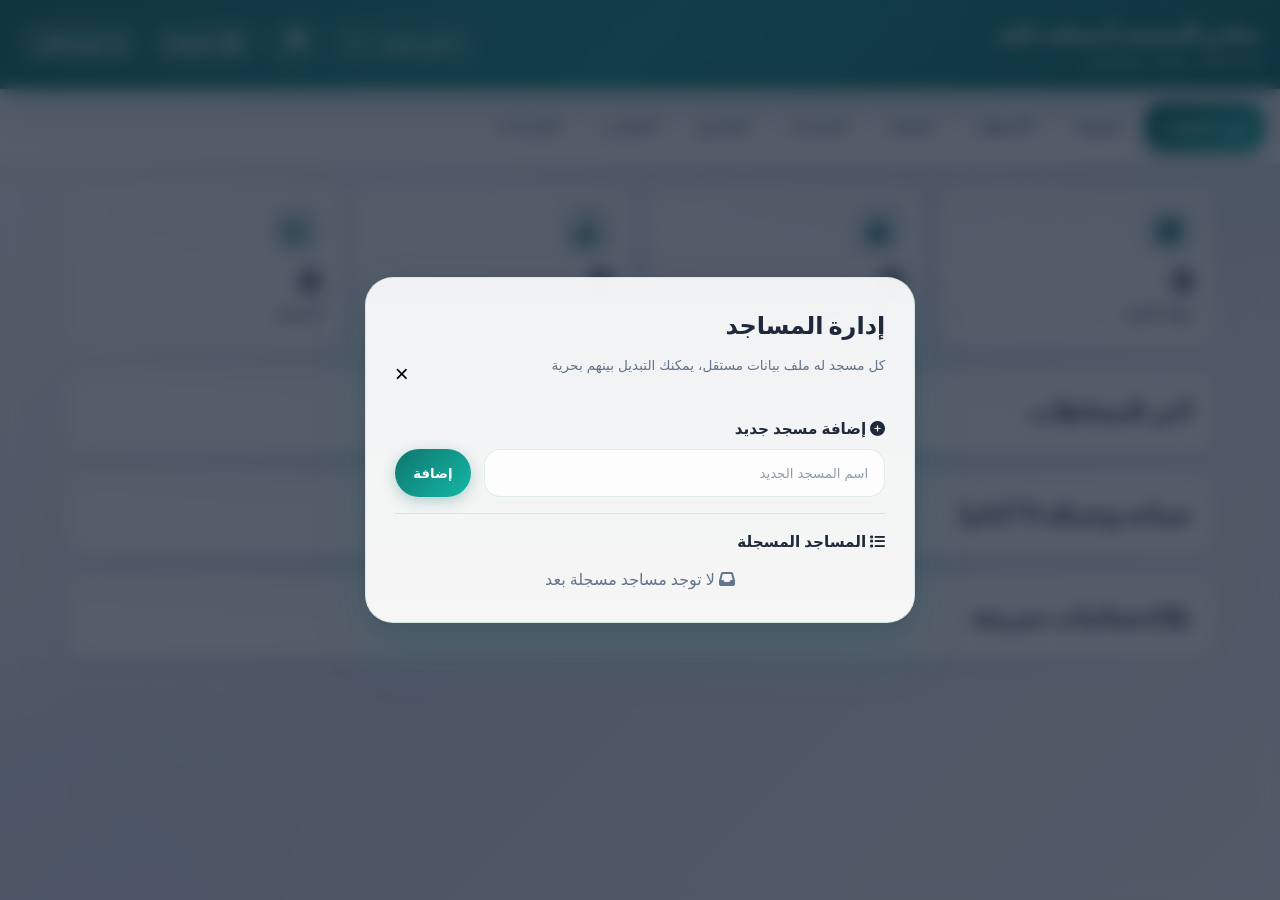
==== commit 0af14a02: "Add files via upload" ====
--- a/index.html
+++ b/index.html
@@ -55,6 +55,7 @@
         </div>
       </div>
     </div>
+    <button class="theme-toggle" id="fs-header-btn" onclick="handleFsHeaderClick()" style="display:none;font-size:0.8rem;" title="إدارة المجلد الآمن"><i class="fas fa-folder"></i></button>
     <button class="theme-toggle" id="langToggle" onclick="setLanguage(currentLang === 'ar' ? 'en' : 'ar')" style="font-size:0.8rem;"><i class="fas fa-language"></i> English</button>
     <button class="theme-toggle" id="darkModeToggle"><i class="fas fa-moon"></i> <span>الوضع الليلي</span></button>
   </div>
